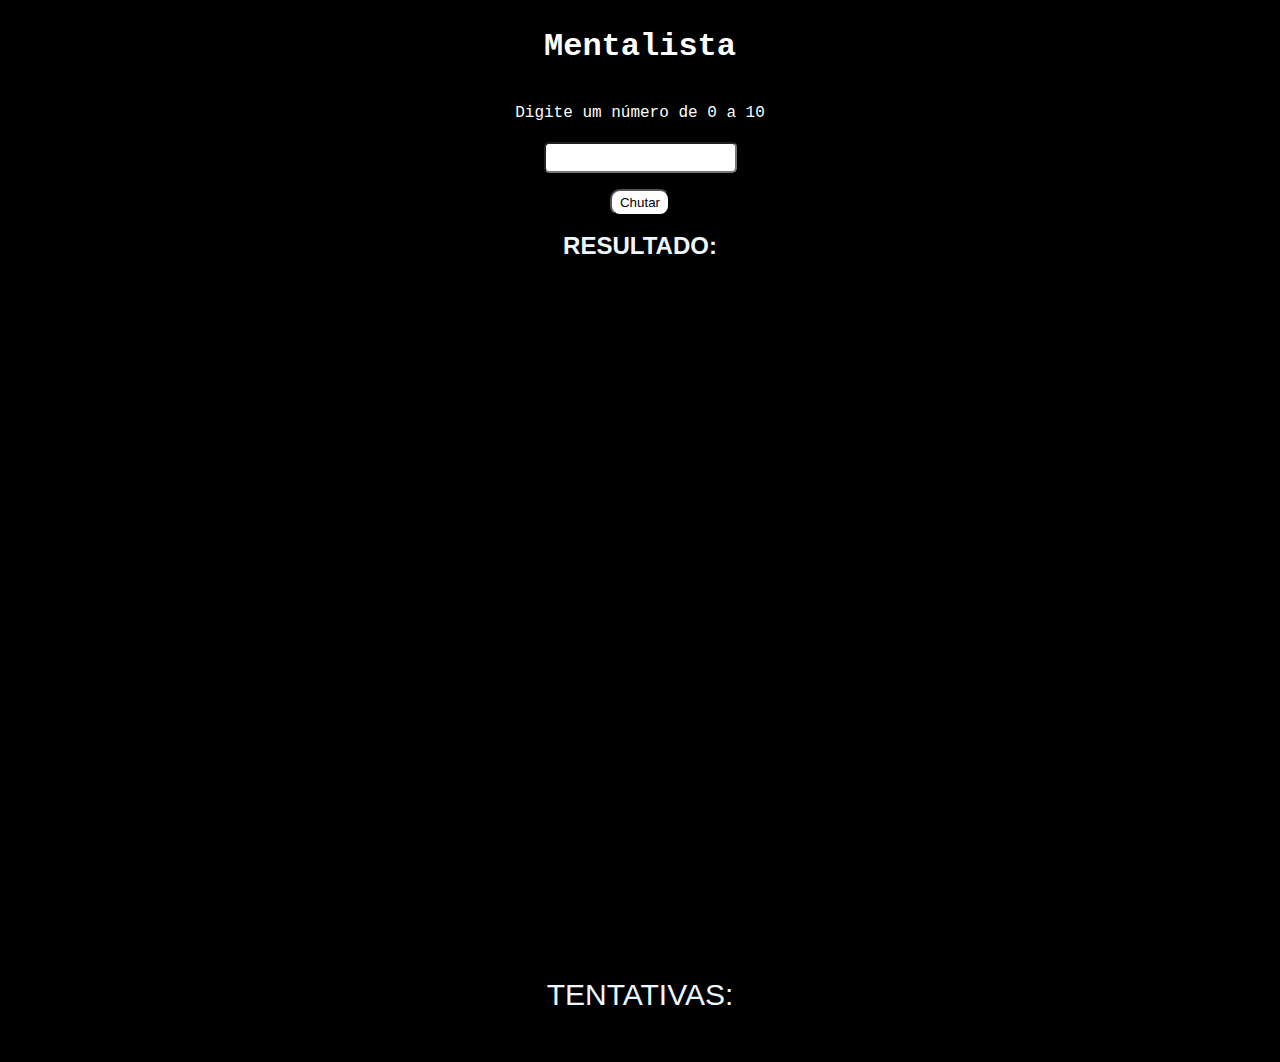
==== AluraImersaoDev/Mentalista/index.html @ f1bb4915 "first commit" ====
<!DOCTYPE html>
  <body>
    <head>
      <meta charset="utf-8">
      <script src="app.js"></script> 
      <link type="text/css" href="AluraImersaoDev/Mentalista/folha.css">         
    </head>
    <style>
      body {
    font-family: "Roboto Mono", monospace;
    min-height: 600px;
    background-image: url("https://c.tenor.com/rZayzxMngNYAAAAC/magia-hechizo.gif");
    background-color: black;
    background-size:contain ;
    background-position: center ;
    background-repeat: no-repeat;
  }
  #score{    
    font-family:'Franklin Gothic Medium', 'Arial Narrow', Arial, sans-serif;
    font-size: 30px;
    color:aliceblue;
    text-shadow:#000 -1px -1px;
    text-align: center;
    margin-bottom: 50px;
  }
  .container {
    text-align: center;
    padding: 20px;
    height: 100vh;
  }
  
  .page-title {
    color: #ffffff;
    margin: 0 0 5px;
  }
  
  .page-subtitle {
    color: #ffffff;
    margin-top: 16px;
  }
  
  .page-logo {
    width: 200px;
  }
  
  .alura-logo {
    width: 40px;
    position: absolute;
    top: 10px;
    right: 10px;
  }
  
  @media (max-height: 500px) {
    body {
      min-height: 800px;
    }
  }
  
  input {
    margin: 4px;
    padding: 6px;
    border-radius: 5px;
  }
  
  button {
    margin-top: 12px;
    padding: 4px 8px;
    border-radius: 10px;
    background: #ffffff;
  }
  
  .resultado {
    font-family:'Franklin Gothic Medium', 'Arial Narrow', Arial, sans-serif;
    color:aliceblue;
    text-shadow:#000 -1px -1px;
    text-align: center;
    margin-top: 16px;
  }
    </style>

    <div class="container">
      <h1 class="page-title">Mentalista</h1>

      <img src="https://www.alura.com.br/assets/img/imersoes/dev-2021/logo-imersao-mentalista.svg" class="page-logo" alt=""><br>
      
      <p class="page-subtitle">  Digite um número de 0 a 10 </p>
            
      <input type="number" id="valor" /><br>
      <button type="submit" onclick="Chutar()">Chutar</button>
      <h2 class="resultado" id="resultado"> RESULTADO: </h2>    
    </div>
      <div id="score">
        <p>TENTATIVAS:</p>
      </div>
  </body>
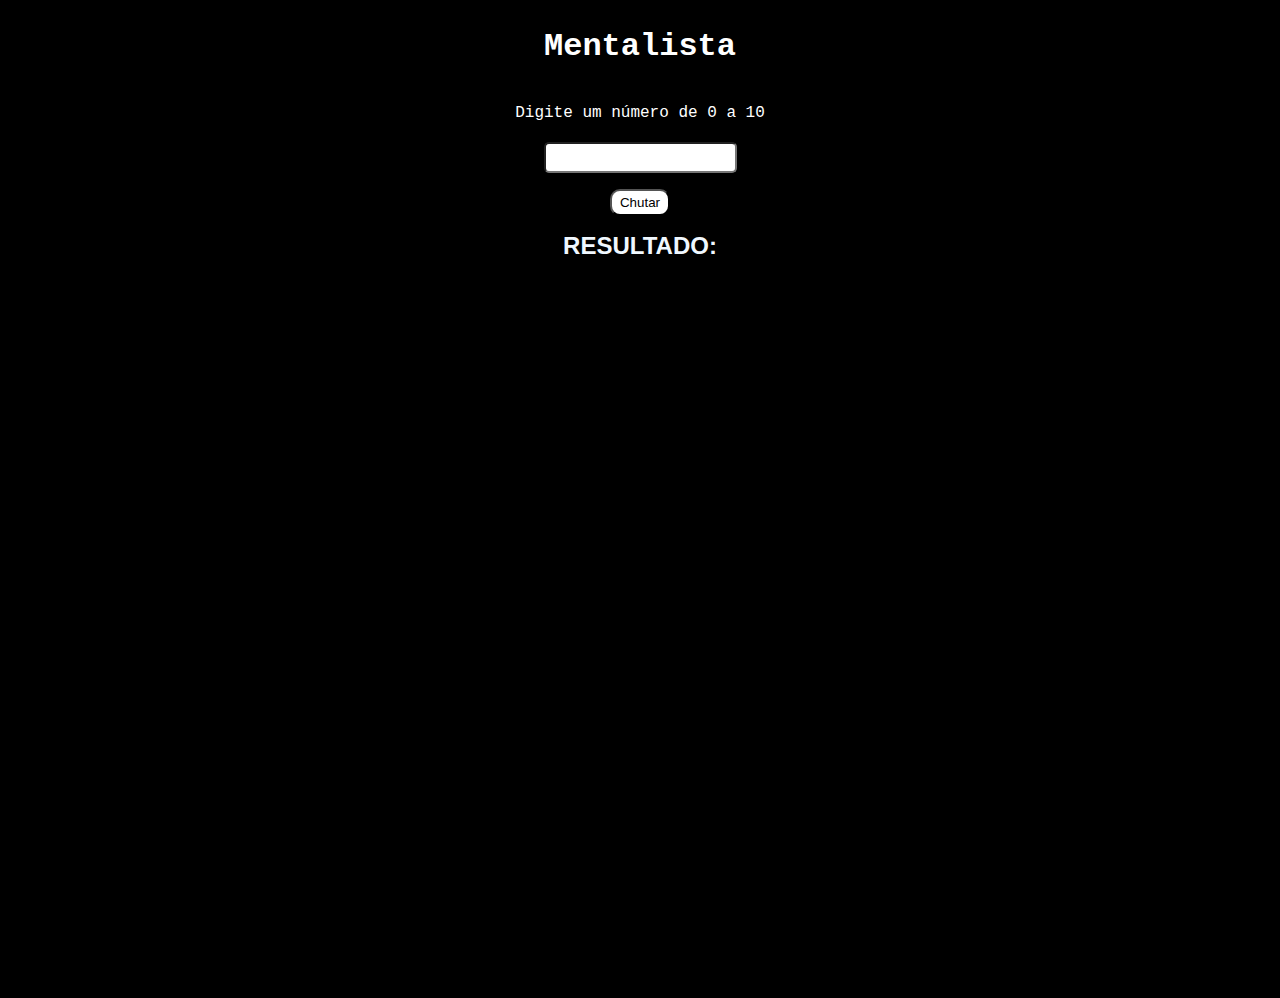
==== commit c49fd5b5: "first commit" ====
--- a/AluraImersaoDev/Mentalista/index.html
+++ b/AluraImersaoDev/Mentalista/index.html
@@ -1,84 +1,11 @@
 <!DOCTYPE html>
   <body>
     <head>
+      <link rel="stylesheet" type="text/css" href="estilo.css">
       <meta charset="utf-8">
-      <script src="app.js"></script> 
-      <link type="text/css" href="AluraImersaoDev/Mentalista/folha.css">         
+      <script src="app.js"></script>       
     </head>
-    <style>
-      body {
-    font-family: "Roboto Mono", monospace;
-    min-height: 600px;
-    background-image: url("https://c.tenor.com/rZayzxMngNYAAAAC/magia-hechizo.gif");
-    background-color: black;
-    background-size:contain ;
-    background-position: center ;
-    background-repeat: no-repeat;
-  }
-  #score{    
-    font-family:'Franklin Gothic Medium', 'Arial Narrow', Arial, sans-serif;
-    font-size: 30px;
-    color:aliceblue;
-    text-shadow:#000 -1px -1px;
-    text-align: center;
-    margin-bottom: 50px;
-  }
-  .container {
-    text-align: center;
-    padding: 20px;
-    height: 100vh;
-  }
-  
-  .page-title {
-    color: #ffffff;
-    margin: 0 0 5px;
-  }
-  
-  .page-subtitle {
-    color: #ffffff;
-    margin-top: 16px;
-  }
-  
-  .page-logo {
-    width: 200px;
-  }
-  
-  .alura-logo {
-    width: 40px;
-    position: absolute;
-    top: 10px;
-    right: 10px;
-  }
-  
-  @media (max-height: 500px) {
-    body {
-      min-height: 800px;
-    }
-  }
-  
-  input {
-    margin: 4px;
-    padding: 6px;
-    border-radius: 5px;
-  }
-  
-  button {
-    margin-top: 12px;
-    padding: 4px 8px;
-    border-radius: 10px;
-    background: #ffffff;
-  }
-  
-  .resultado {
-    font-family:'Franklin Gothic Medium', 'Arial Narrow', Arial, sans-serif;
-    color:aliceblue;
-    text-shadow:#000 -1px -1px;
-    text-align: center;
-    margin-top: 16px;
-  }
-    </style>
-
-    <div class="container">
+      <div class="container">
       <h1 class="page-title">Mentalista</h1>
 
       <img src="https://www.alura.com.br/assets/img/imersoes/dev-2021/logo-imersao-mentalista.svg" class="page-logo" alt=""><br>
@@ -90,6 +17,6 @@
       <h2 class="resultado" id="resultado"> RESULTADO: </h2>    
     </div>
       <div id="score">
-        <p>TENTATIVAS:</p>
+        <p> </p>
       </div>
   </body>
--- a/AluraImersaoDev/Mentalista/estilo.css
+++ b/AluraImersaoDev/Mentalista/estilo.css
@@ -0,0 +1,70 @@
+body {
+    font-family: "Roboto Mono", monospace;
+    min-height: 600px;
+    background-image: url("https://c.tenor.com/rZayzxMngNYAAAAC/magia-hechizo.gif");
+    background-color: black;
+    background-size:contain ;
+    background-position: center ;
+    background-repeat: no-repeat;
+  }
+  #score{    
+    font-family:'Franklin Gothic Medium', 'Arial Narrow', Arial, sans-serif;
+    font-size: 30px;
+    color:aliceblue;
+    text-shadow:#000 -1px -1px;
+    text-align: center;
+    margin-bottom: 50px;
+  }
+  .container {
+    text-align: center;
+    padding: 20px;
+    height: 100vh;
+  }
+  
+  .page-title {
+    color: #ffffff;
+    margin: 0 0 5px;
+  }
+  
+  .page-subtitle {
+    color: #ffffff;
+    margin-top: 16px;
+  }
+  
+  .page-logo {
+    width: 200px;
+  }
+  
+  .alura-logo {
+    width: 40px;
+    position: absolute;
+    top: 10px;
+    right: 10px;
+  }
+  
+  @media (max-height: 500px) {
+    body {
+      min-height: 800px;
+    }
+  }
+  
+  input {
+    margin: 4px;
+    padding: 6px;
+    border-radius: 5px;
+  }
+  
+  button {
+    margin-top: 12px;
+    padding: 4px 8px;
+    border-radius: 10px;
+    background: #ffffff;
+  }
+  
+  .resultado {
+    font-family:'Franklin Gothic Medium', 'Arial Narrow', Arial, sans-serif;
+    color:aliceblue;
+    text-shadow:#000 -1px -1px;
+    text-align: center;
+    margin-top: 16px;
+  }